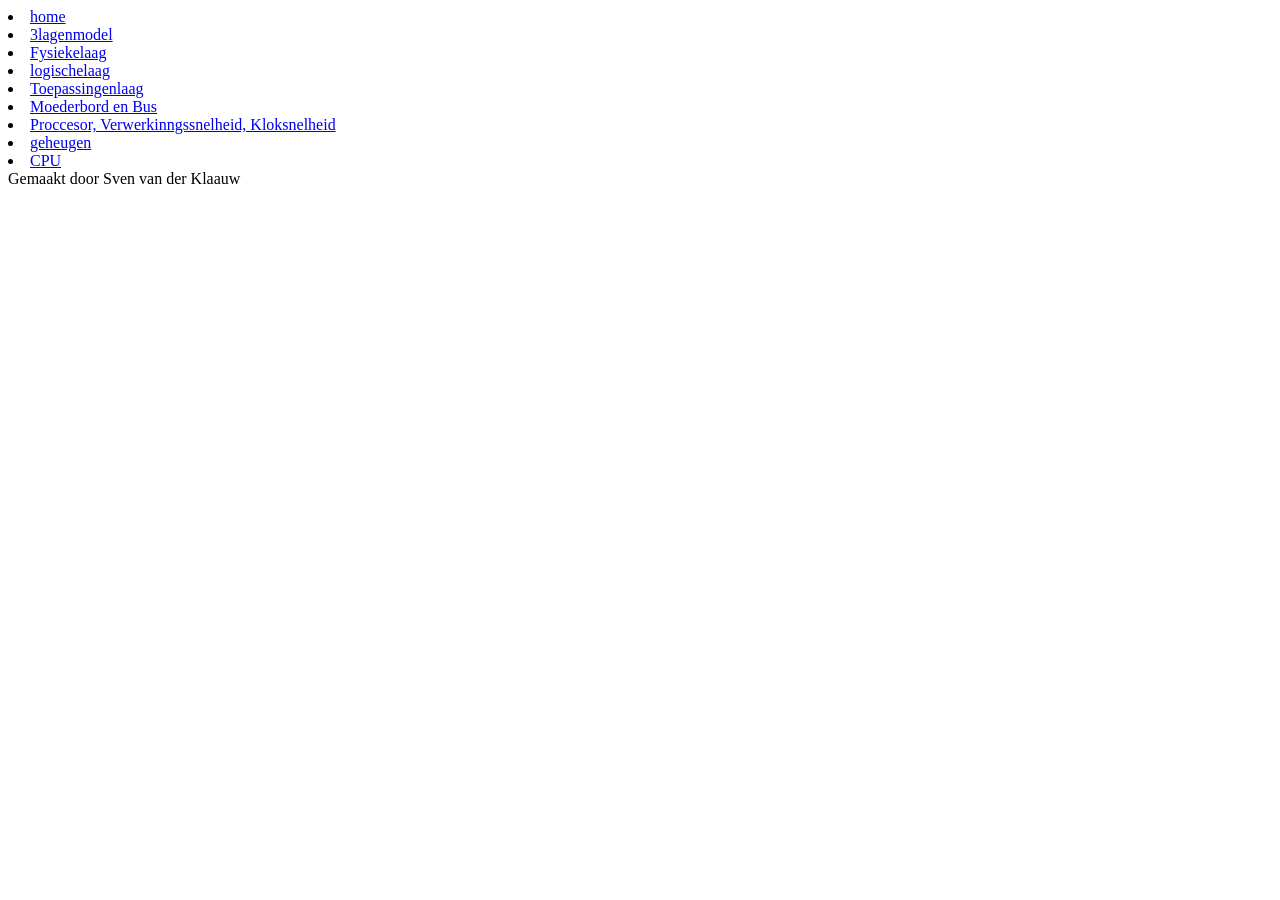
==== html/index.html @ 50ecad54 "randapparatuur gemaakt" ====
<!DOCTYPE html> <!--dit is de homepage van mijn site-->
 <html> <!--dit is een html element-->
    <head> 
        <title>Informatica</title>
        <meta charset="utf-8">
    </head>
    <body
        <ul>
            <li><a href="index.html">home</a></li>
            <li><a href="3lagenmodel.html">3lagenmodel</a></li>
            <li><a href="Fysiekelaag.html">Fysiekelaag</a></li>
            <li><a href="logischelaag.html">logischelaag</a></li>
            <li><a href="toepassingenlaag.html">Toepassingenlaag</a></li>
            <li><a href="moederbord en bus.html">Moederbord en Bus</a></li>
            <li><a href="proccesor, verwerkingssnelheid en kloksnelheid.html">Proccesor, Verwerkinngssnelheid, Kloksnelheid</a></li>
            <li><a href="Geheughen.html">geheugen</a></li>
            <li><a href="CPU.html">CPU</a></li>
        </ul>
       
        <div class="footer">
            <p1>Gemaakt door Sven van der Klaauw</p1>
          </div>

    <body
</html>
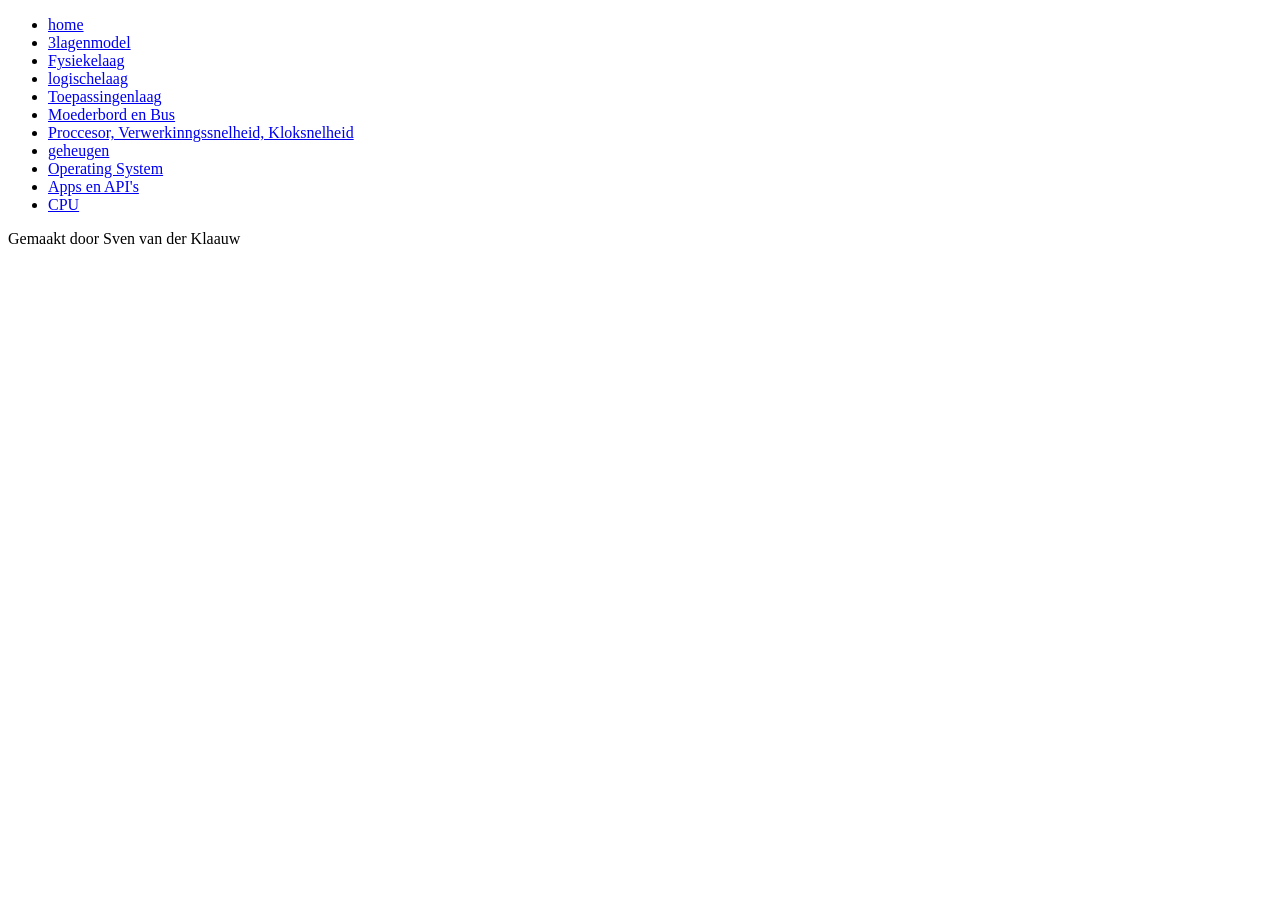
==== commit df9252f6: "folders aangemaakt" ====
--- a/html/index.html
+++ b/html/index.html
@@ -1,11 +1,12 @@
- <!DOCTYPE html> <!--dit is de homepage van mijn site-->
- <html> <!--dit is een html element-->
+<!DOCTYPE html>
+<html>
     <head> 
         <title>Informatica</title>
         <meta charset="utf-8">
     </head>
-    <body
-        <ul>
+
+    <body>
+        <ul> 
             <li><a href="index.html">home</a></li>
             <li><a href="3lagenmodel.html">3lagenmodel</a></li>
             <li><a href="Fysiekelaag.html">Fysiekelaag</a></li>
@@ -14,12 +15,14 @@
             <li><a href="moederbord en bus.html">Moederbord en Bus</a></li>
             <li><a href="proccesor, verwerkingssnelheid en kloksnelheid.html">Proccesor, Verwerkinngssnelheid, Kloksnelheid</a></li>
             <li><a href="Geheughen.html">geheugen</a></li>
+            <li><a href="operating system.html">Operating System</a></li>
+            <li><a href="Apps en API's.html">Apps en API's</a></li>
             <li><a href="CPU.html">CPU</a></li>
         </ul>
-       
+
         <div class="footer">
             <p1>Gemaakt door Sven van der Klaauw</p1>
           </div>
 
-    <body
+    </body>
 </html>
